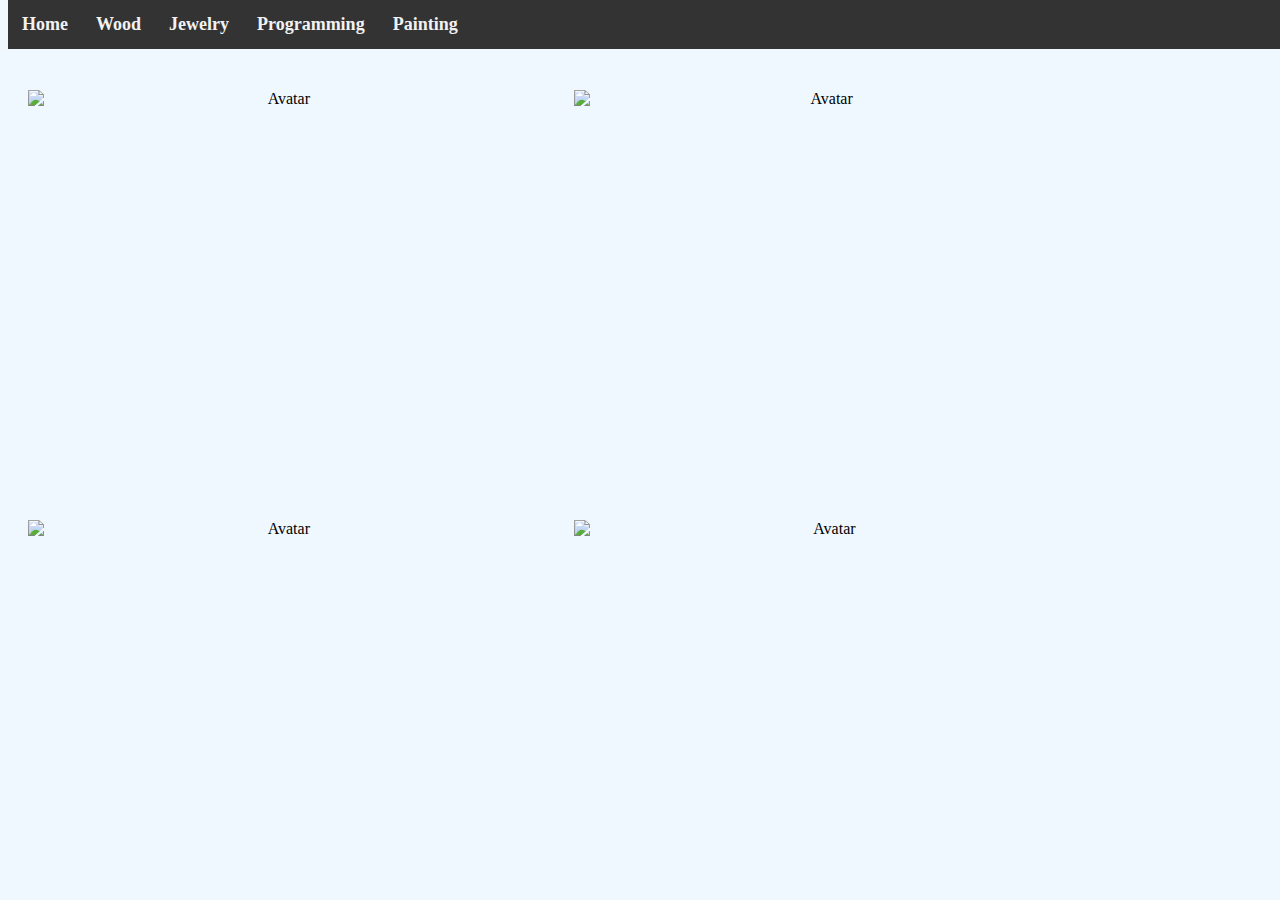
==== Programming.html @ 85cd61e2 "commit 1" ====
<!DOCTYPE html>
<html>
<head> 
	<title> Programming </title> 
	<link href="Programming.css" rel="stylesheet" type="text/css" />
</head>

<body> 
	
	<div class="nav">

			<b> <a href="index.html"> Home  </a> </b>

			<b> <a href="WoodWorking.html"> Wood </a> </b>

			<b> <a href="JewelryMaking.html"> Jewelry </a> </b>

			<b> <a href="Programming.html"> Programming </a> </b>

			<b> <a href="Painting.html"> Painting </a> </b>
	</div>

	<div class="programmingprojects">
	  	<img src="https://78.media.tumblr.com/0a91aa5dc729874a6ff69fbbe99e8ff7/tumblr_o7vbqoNbdJ1ui85xho3_540.png" alt="Avatar" class="image">
	  <div class="overlay">
	    <div class="text">Monster Draw</div>
	  </div>
	</div>

	<div class="programmingprojects">
	  	<img src="https://78.media.tumblr.com/7b75ea0c3472b7f736a79a1dc3770b6c/tumblr_o7m3gqavln1ui85xho1_540.png" alt="Avatar" class="image" style="width: 500px; height: 390px;">
	  <div class="overlay">
	    <div class="text">Textile Design</div>
	  </div>
	</div>

	<div class="programmingprojects">
	  	<img src="https://78.media.tumblr.com/f8d05e0f4aa3ca3ed7943973ee67db68/tumblr_o7m3lfeAHg1ui85xho1_400.png" alt="Avatar" class="image">
	  <div class="overlay">
	    <div class="text">Animation</div>
	  </div>
	</div>

	<div class="programmingprojects">
	  	<img src="https://78.media.tumblr.com/0564cff8daf1abb6f55ae166f69034b7/tumblr_p29z8zdCJj1ui85xho2_540.png" alt="Avatar" class="image">
	  <div class="overlay">
	    <div class="text">Paddle Game</div>
	  </div>
	</div>

</body>
</html>
---- Programming.css ----
body {
    background: #F0F8FF;
    font-family: bookman;
    margin-top:70px;
}

/* The navigation bar */
.nav {
    overflow: hidden;
    background-color: #333;
    position: fixed; /* Set the navbar to fixed position */
    top: 0px; /* Position the navbar at the top of the page */
    width: 100%; /* Full width */
}

.nav {
    overflow: hidden;
    background-color: #333;
    position: fixed; /* Set the navbar to fixed position */
    top: 0px; /* Position the navbar at the top of the page */
    width: 100%; /* Full width */
    z-index: 99999;
}

/* Links inside the navbar */
.nav a {
    font-family: bookman;
    float: left;
    display: block;
    color: #f2f2f2;
    text-align: center;
    padding: 14px 14px;
    text-decoration: none;
    font-size: 18px;
}

/* Change background on mouse-over */
.nav a:hover {
    background-color: #111;
    color: #2E8B57;
}

.programmingprojects {
  position: relative;
  width: 40%;
  float: left;
  margin: 20px;
  text-align: center;
}

.image {
  display: block;
  width: 100%;
  height: auto;
}

.overlay {
  position: absolute;
  top: 0;
  bottom: 0;
  left: 0;
  right: 0;
  height: 100%;
  width: 100%;
  opacity: 0;
  transition: .5s ease;
  background-color: #2E8B57;
}

.programmingprojects:hover .overlay {
  opacity: 1;
}

.text {
  color: white;
  font-size: 20px;
  position: absolute;
  top: 50%;
  left: 50%;
  transform: translate(-50%, -50%);
  -ms-transform: translate(-50%, -50%);
}
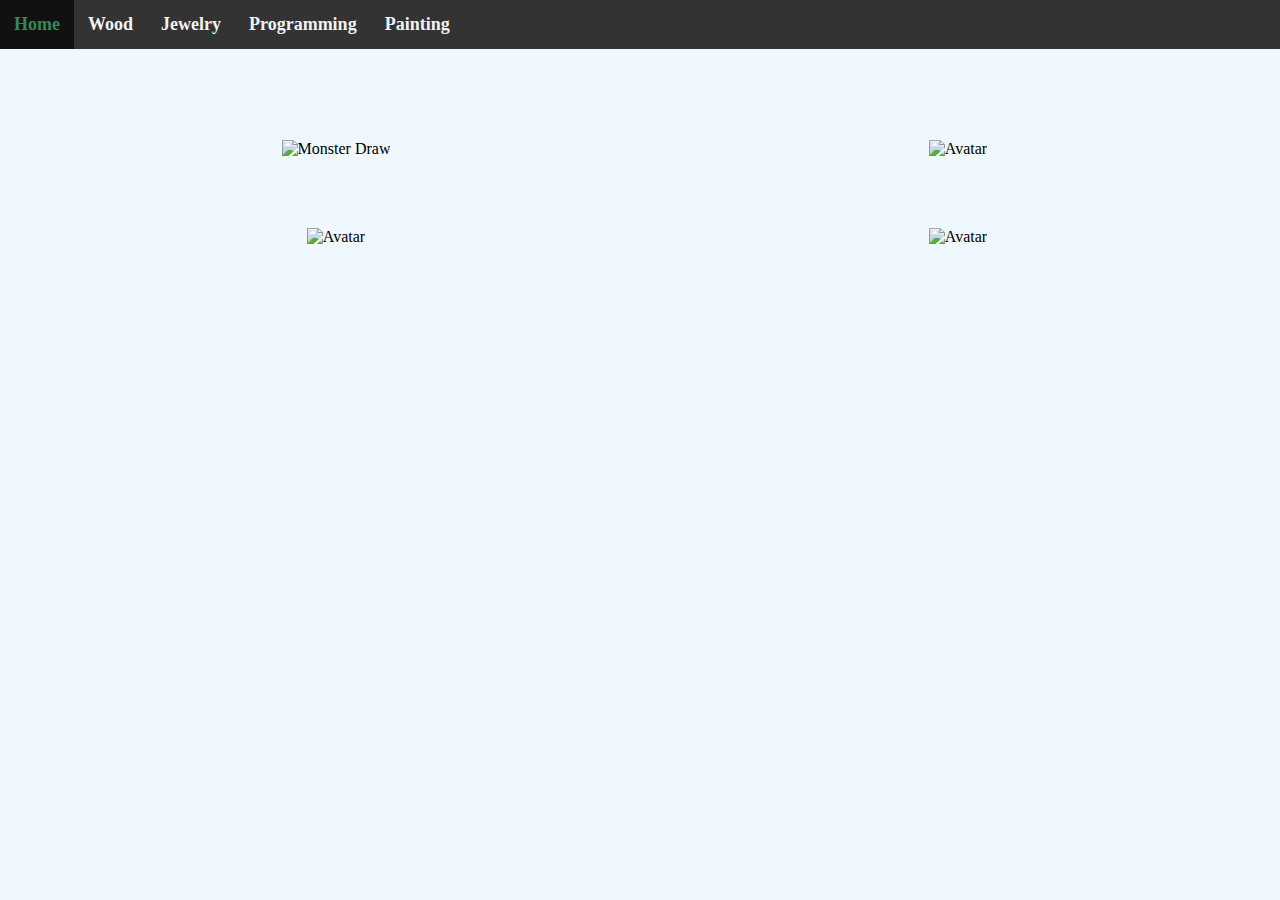
==== commit 2a5ad57f: "commit 2" ====
--- a/Programming.html
+++ b/Programming.html
@@ -21,32 +21,33 @@
 	</div>
 
 	<div class="programmingprojects">
-	  	<img src="https://78.media.tumblr.com/0a91aa5dc729874a6ff69fbbe99e8ff7/tumblr_o7vbqoNbdJ1ui85xho3_540.png" alt="Avatar" class="image">
+	  	 <img src="https://78.media.tumblr.com/0a91aa5dc729874a6ff69fbbe99e8ff7/tumblr_o7vbqoNbdJ1ui85xho3_540.png" alt="Monster Draw" style="width: 100; height: auto;"> 
 	  <div class="overlay">
-	    <div class="text">Monster Draw</div>
+	   <a href="monsterdraw.html"> <div class="text">Monster Draw</div> </a>
 	  </div>
 	</div>
 
 	<div class="programmingprojects">
-	  	<img src="https://78.media.tumblr.com/7b75ea0c3472b7f736a79a1dc3770b6c/tumblr_o7m3gqavln1ui85xho1_540.png" alt="Avatar" class="image" style="width: 500px; height: 390px;">
+	  	<img src="https://78.media.tumblr.com/f8d05e0f4aa3ca3ed7943973ee67db68/tumblr_o7m3lfeAHg1ui85xho1_400.png" alt="Avatar" style= "width: 100%; height: auto;">
+	  <div class="overlay">
+	    <div class="text">Animation</div>
+	  </div>
+	</div>
+
+	<div class="programmingprojects">
+	  	<img src="https://78.media.tumblr.com/7b75ea0c3472b7f736a79a1dc3770b6c/tumblr_o7m3gqavln1ui85xho1_540.png" alt="Avatar">
 	  <div class="overlay">
 	    <div class="text">Textile Design</div>
 	  </div>
 	</div>
 
 	<div class="programmingprojects">
-	  	<img src="https://78.media.tumblr.com/f8d05e0f4aa3ca3ed7943973ee67db68/tumblr_o7m3lfeAHg1ui85xho1_400.png" alt="Avatar" class="image">
-	  <div class="overlay">
-	    <div class="text">Animation</div>
-	  </div>
-	</div>
-
-	<div class="programmingprojects">
-	  	<img src="https://78.media.tumblr.com/0564cff8daf1abb6f55ae166f69034b7/tumblr_p29z8zdCJj1ui85xho2_540.png" alt="Avatar" class="image">
+	  	<img src="https://78.media.tumblr.com/b5ca90f830b8a15b4f9815f9301e97b9/tumblr_p2f2bvfVG91ui85xho1_540.png" alt="Avatar" >
 	  <div class="overlay">
 	    <div class="text">Paddle Game</div>
 	  </div>
 	</div>
+	
 
 </body>
 </html>--- a/Programming.css
+++ b/Programming.css
@@ -1,16 +1,15 @@
 body {
     background: #F0F8FF;
     font-family: bookman;
-    margin-top:70px;
+    margin: 0;
+    padding-top: 70px;
 }
 
-/* The navigation bar */
-.nav {
-    overflow: hidden;
-    background-color: #333;
-    position: fixed; /* Set the navbar to fixed position */
-    top: 0px; /* Position the navbar at the top of the page */
-    width: 100%; /* Full width */
+@font-face {
+    font-family: 'roboto';
+    src: url(Fonts/Roboto-Thin.ttf);
+    font-style: normal;
+    font-weight: 100;
 }
 
 .nav {
@@ -20,6 +19,7 @@
     top: 0px; /* Position the navbar at the top of the page */
     width: 100%; /* Full width */
     z-index: 99999;
+
 }
 
 /* Links inside the navbar */
@@ -31,7 +31,7 @@
     text-align: center;
     padding: 14px 14px;
     text-decoration: none;
-    font-size: 18px;
+    font-size: 18px;   
 }
 
 /* Change background on mouse-over */
@@ -44,14 +44,10 @@
   position: relative;
   width: 40%;
   float: left;
-  margin: 20px;
   text-align: center;
-}
-
-.image {
-  display: block;
-  width: 100%;
-  height: auto;
+  margin-top: 70px;
+  margin-right: 30px;
+  margin-left: 80px;
 }
 
 .overlay {
@@ -65,6 +61,7 @@
   opacity: 0;
   transition: .5s ease;
   background-color: #2E8B57;
+  float: left;
 }
 
 .programmingprojects:hover .overlay {
@@ -72,8 +69,9 @@
 }
 
 .text {
+font-family: roboto;
   color: white;
-  font-size: 20px;
+  font-size: 30px;
   position: absolute;
   top: 50%;
   left: 50%;
